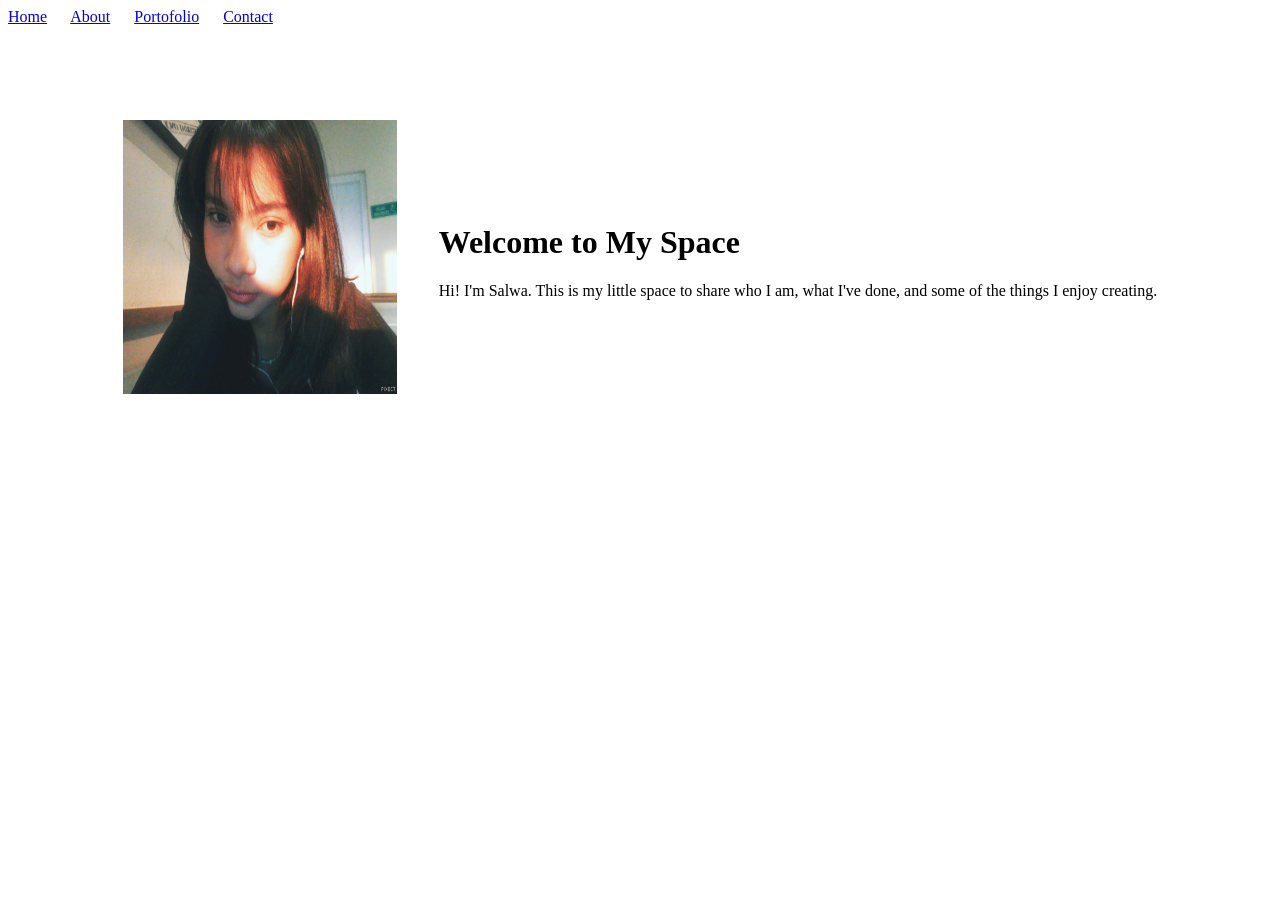
==== index.html @ 7e709dee "Initial portfolio website" ====
<!DOCTYPE html>
<html lang="en">
<head>
    <meta charset="UTF-8">
    <meta name="viewport" content="width=device-width, initial-scale=1.0">
    <title>Document</title>
</head>
<body>
    <!DOCTYPE html>
<html lang="id">
<head>
    <meta charset="UTF-8">
    <title>Home - Salwa</title>
</head>

<body>

    <header>
        <nav>
            <a href="index.html">Home</a>
            &nbsp;&nbsp;&nbsp;&nbsp;
            <a href="about.html">About</a>
            &nbsp;&nbsp;&nbsp;&nbsp;
            <a href="portofolio.html">Portofolio</a>
            &nbsp;&nbsp;&nbsp;&nbsp;
            <a href="contact.html">Contact</a>
        </nav>
    </header>
    <br><br><br><br>

    <main>

        <table align="center" cellpadding="20">
            <tr>

 
                <td>
                    <img
                        src="img/fotosalwa.jpg"
                        alt="Foto Salwa"
                        width="274"
                        height="274"
                    >
                </td>

 
                <td>
                    <h1>Welcome to My Space</h1>

                    <p>
                        Hi! I'm Salwa. This is my little space to share who I am,
                        what I've done, and some of the things I enjoy creating.
                    </p>
                </td>

            </tr>
        </table>

    </main>
</body>
</html>
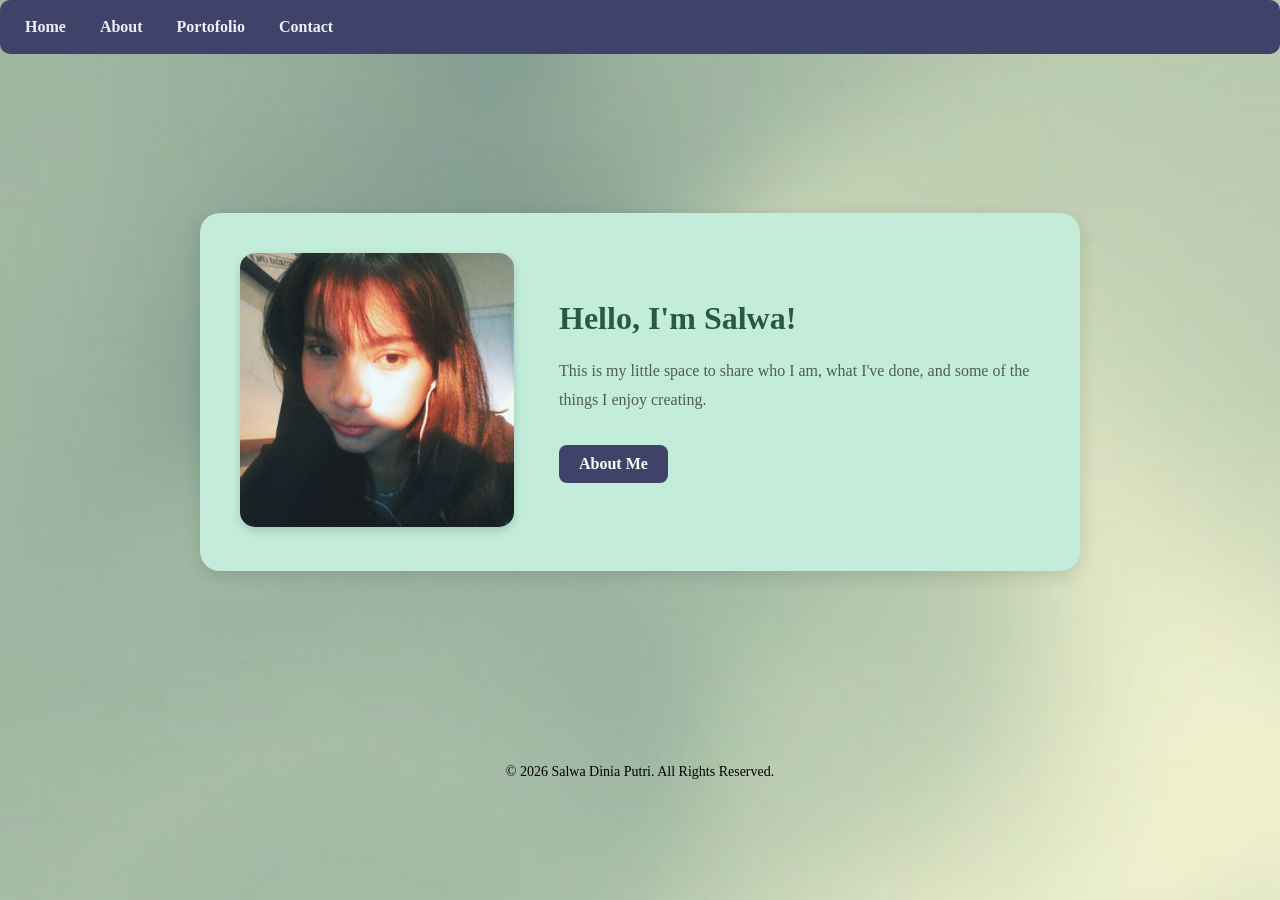
==== commit 7d50f125: "Update portfolio project" ====
--- a/index.html
+++ b/index.html
@@ -1,61 +1,57 @@
 <!DOCTYPE html>
-<html lang="en">
+
+<html lang="id">
+
 <head>
     <meta charset="UTF-8">
     <meta name="viewport" content="width=device-width, initial-scale=1.0">
-    <title>Document</title>
-</head>
-<body>
-    <!DOCTYPE html>
-<html lang="id">
-<head>
-    <meta charset="UTF-8">
+
     <title>Home - Salwa</title>
+
+    <link rel="stylesheet" href="style.css">
 </head>
 
-<body>
+<body class="home-page">
 
     <header>
         <nav>
             <a href="index.html">Home</a>
-            &nbsp;&nbsp;&nbsp;&nbsp;
             <a href="about.html">About</a>
-            &nbsp;&nbsp;&nbsp;&nbsp;
             <a href="portofolio.html">Portofolio</a>
-            &nbsp;&nbsp;&nbsp;&nbsp;
             <a href="contact.html">Contact</a>
         </nav>
     </header>
-    <br><br><br><br>
 
-    <main>
+    <main class="home">
 
-        <table align="center" cellpadding="20">
-            <tr>
+        <div class="home-card">
 
- 
-                <td>
-                    <img
-                        src="img/fotosalwa.jpg"
-                        alt="Foto Salwa"
-                        width="274"
-                        height="274"
-                    >
-                </td>
+            <div class="home-image">
+                <img 
+                    src="img/fotosalwa.jpg" 
+                    alt="Foto Salwa"
+                >
+            </div>
 
- 
-                <td>
-                    <h1>Welcome to My Space</h1>
+            <div class="home-text">
+                <h1>Hello, I'm Salwa!</h1>
 
-                    <p>
-                        Hi! I'm Salwa. This is my little space to share who I am,
-                        what I've done, and some of the things I enjoy creating.
-                    </p>
-                </td>
+                <p>
+                    This is my little space to share who I am,
+                    what I've done, and some of the things I enjoy creating.
+                </p>
 
-            </tr>
-        </table>
+                <a href="about.html" class="home-button">
+                    About Me
+                </a>
+            </div>
+
+        </div>
 
     </main>
+    <footer>
+        <p>&copy; 2026 Salwa Dinia Putri. All Rights Reserved.</p>
+    </footer>
 </body>
+
 </html>
--- a/style.css
+++ b/style.css
@@ -0,0 +1,532 @@
+body {
+    margin: 0;
+    padding: 0;
+    font-family: "Times New Roman", Times, serif;
+}
+
+body.home-page { 
+    margin: 0; 
+    min-height: 100vh; 
+    background-image: 
+        linear-gradient(rgba(255, 255, 255, 0.35), rgba(255, 255, 255, 0.35)), 
+        url("img/backgorundhijau.jpe"); 
+    background-size: cover; 
+    background-position: center; 
+    background-repeat: no-repeat; 
+    background-attachment: fixed; 
+}
+ 
+header { 
+    background-color: #3f436a; 
+    padding: 18px 25px;
+    border-radius: 10px;
+} 
+ 
+nav { 
+    text-align: left; 
+} 
+ 
+nav a { 
+    color: #f1eff6; 
+    text-decoration: none; 
+    font-weight: bold; 
+    margin-right: 30px; 
+} 
+ 
+nav a:hover { 
+    color: white; 
+}
+body.home-page { 
+    margin: 0; 
+    min-height: 100vh; 
+    background-image: 
+        linear-gradient(rgba(255, 255, 255, 0.35), rgba(255, 255, 255, 0.35)), 
+        url("img/backgorundhijau.jpeg"); 
+    background-size: cover; 
+    background-position: center; 
+    background-repeat: no-repeat; 
+    background-attachment: fixed; 
+    font-family: "Times New Roman", Times, serif; 
+}
+.home {
+    min-height: 75vh;
+    display: flex;
+    justify-content: center;
+    align-items: center;
+}
+
+/*FOOTER*/
+
+footer {
+    text-align: center;
+    padding: 15px;
+    margin-top: 20px;
+}
+
+footer p {
+    margin: 0;
+    color: black;
+    font-family: "Times New Roman", Times, serif;
+    font-size: 14px;
+    font-weight: normal;
+}
+
+.home-card {
+    width: 800px;
+    display: flex;
+    align-items: center;
+    gap: 45px;
+
+    background-color: rgb(195, 237, 218);
+    padding: 40px;
+
+    border-radius: 20px;
+    box-shadow: 0 5px 18px rgba(0, 0, 0, 0.12);
+}
+/* Foto */
+
+.home-image img {
+    width: 274px;
+    height: 274px;
+    object-fit: cover;
+    border-radius: 15px;
+
+    box-shadow: 0 4px 10px rgba(0, 0, 0, 0.15);
+}
+
+/* Teks */
+
+.home-text {
+    flex: 1;
+}
+
+.home-text h1 {
+    text-align: left;
+    color: #285943;
+    margin: 0 0 20px;
+    font-size: 32px;
+}
+
+.home-text p {
+    color: #4d5f52;
+    line-height: 1.8;
+    font-size: 16px;
+}
+/* Tombol About Me */
+
+.home-button {
+    display: inline-block;
+    margin-top: 15px;
+    padding: 10px 20px;
+
+    background-color: #3f436a;
+    color: white;
+
+    text-decoration: none;
+    font-weight: bold;
+
+    border-radius: 8px;
+    transition: 0.3s;
+}
+
+.home-button:hover {
+    background-color: #5f9f79;
+}
+/* =========================
+   ABOUT PAGE
+========================= */
+
+.about-body {
+    margin: 0;
+    min-height: 100vh;
+
+    background-color: rgb(195, 237, 218);
+
+    color: white;
+
+    font-family: "Times New Roman", Times, serif;
+}
+
+
+
+/* =========================
+   ABOUT CONTENT
+========================= */
+
+.about-page {
+    width: 90%;
+    max-width: 1100px;
+
+    min-height: 75vh;
+
+    margin: auto;
+    padding: 50px 0;
+
+    display: flex;
+    align-items: center;
+
+    box-sizing: border-box;
+}
+
+
+/* =========================
+   BAGIAN KIRI
+========================= */
+
+.about-left {
+    width: 40%;
+
+    text-align: center;
+}
+
+
+
+.about-left h1 {
+    margin: 5px 0 25px;
+
+    color: #285943; 
+
+    font-size: 35px;
+
+    font-family: "Times New Roman", Times, serif;
+
+    font-weight: normal;
+
+    letter-spacing: 2px;
+}
+
+.about-left img {
+    width: 300px;
+    max-width: 90%;
+
+    display: block;
+
+    margin: auto;
+
+    border-radius: 10px;
+}
+
+
+/* =========================
+   BAGIAN KANAN
+========================= */
+
+.about-right {
+    width: 60%;
+
+    padding-left: 50px;
+
+    box-sizing: border-box;
+}
+
+.about-right h2 {
+    margin: 0 0 15px;
+
+    color: #285943;
+
+    font-size: 32px;
+
+    font-family: "Times New Roman", Times, serif;
+
+    font-weight: normal;
+
+    letter-spacing: 2px;
+}
+
+.about-right p {
+    max-width: 650px;
+
+    margin-bottom: 20px;
+
+    color: #285943;
+
+    font-size: 16px;
+
+    line-height: 1.6;
+
+    font-family: "Times New Roman", Times, serif;
+
+    font-weight: normal;
+}
+
+
+/* =========================
+   SOFTWARE SKILLS
+========================= */
+
+.section-title {
+    margin-top: 35px !important;
+    margin-bottom: 18px !important;
+
+    font-size: 26px !important;
+}
+
+
+/* Barisan ikon */
+
+.skills {
+    display: flex;
+
+    gap: 15px;
+
+    align-items: center;
+}
+
+
+/* Kotak ikon */
+
+.skill {
+    width: 65px;
+    height: 65px;
+
+    display: flex;
+
+    justify-content: center;
+    align-items: center;
+
+    background-color: white;
+
+    border-radius: 10px;
+
+    padding: 8px;
+
+    box-sizing: border-box;
+}
+
+
+/* Gambar ikon */
+
+.skill img {
+    width: 48px;
+    height: 48px;
+
+    object-fit: contain;
+
+    display: block;
+}
+
+
+/* Efek hover */
+
+.skill:hover {
+    transform: translateY(-5px);
+
+    transition: 0.3s;
+}
+
+
+/* =========================
+   PORTOFOLIO
+========================= */
+
+.portfolio,
+.contact {
+    min-height: 100vh;
+
+    background-image:
+        linear-gradient(rgba(255, 255, 255, 0.35), rgba(255, 255, 255, 0.35)),
+        url("img/backgorundhijau.jpeg");
+
+    background-size: cover;
+    background-position: center;
+    background-repeat: no-repeat;
+    background-attachment: fixed;
+}
+.portfolio {
+    padding: 20px 30px 60px;
+}
+
+.portfolio h1 {
+    text-align: center;
+    color: black;
+    margin: 35px 0;
+
+    font-family: "Times New Roman", Times, serif;
+    font-size: 36px;
+    font-weight: normal;
+}
+
+.portfolio-table {
+    width: 90%;
+    max-width: 1000px;
+
+    margin: auto;
+
+    border-collapse: separate;
+    border-spacing: 0;
+
+    background-color: white;
+
+    border-radius: 20px;
+    overflow: hidden;
+
+    box-shadow: 0 5px 18px rgba(0, 0, 0, 0.12);
+
+    font-family: "Times New Roman", Times, serif;
+}
+
+.portfolio-table th {
+    background-color: #78b892;
+    color: black;
+
+    padding: 15px 10px;
+
+    text-align: center;
+
+    font-family: "Times New Roman", Times, serif;
+    font-weight: normal;
+}
+
+.portfolio-table td {
+    padding: 15px;
+
+    border: 1px solid #d5e5da;
+
+    vertical-align: middle;
+
+    font-family: "Times New Roman", Times, serif;
+    font-size: 14px;
+
+    font-weight: normal;
+    color: black;
+}
+
+.portfolio-table td img {
+    width: 150px;
+    height: auto;
+    max-width: 100%;
+
+    display: block;
+    margin: auto;
+
+    border-radius: 12px;
+
+    box-shadow: 0 3px 8px rgba(0, 0, 0, 0.15);
+}
+/* =========================
+   CONTACT
+========================= */
+
+.contact {
+    padding: 30px 20px 60px;
+}
+
+.contact h1 {
+    text-align: center;
+    color: black;
+    font-family: "Times New Roman", Times, serif;
+    font-size: 36px;
+    font-weight: normal;
+    margin: 35px 0;
+}
+
+.contact-card {
+    width: 600px;
+    max-width: 90%;
+    margin: auto;
+    padding: 35px 45px;
+
+    background-color: rgb(195, 237, 218);
+    border-radius: 15px;
+
+    box-shadow: 0 5px 18px rgba(0, 0, 0, 0.12);
+
+    font-family: "Times New Roman", Times, serif;
+    box-sizing: border-box;
+}
+
+/* Bagian form */
+
+.form-group {
+    display: flex;
+    align-items: flex-start;
+    margin-bottom: 20px;
+}
+
+.form-group label {
+    width: 100px;
+    padding-top: 8px;
+
+    color: black;
+    font-family: "Times New Roman", Times, serif;
+    font-weight: normal;
+}
+
+.form-group input[type="text"],
+.form-group input[type="email"],
+.form-group textarea {
+    flex: 1;
+    padding: 10px;
+
+    border: 1px solid #b8cfc0;
+    border-radius: 6px;
+
+    font-family: "Times New Roman", Times, serif;
+    font-size: 15px;
+
+    box-sizing: border-box;
+}
+
+.form-group textarea {
+    resize: vertical;
+}
+
+/* Tombol */
+
+.form-button {
+    margin-left: 100px;
+    margin-top: 10px;
+}
+
+.form-button input {
+    padding: 9px 20px;
+    margin-right: 8px;
+
+    background-color: #78b892;
+    color: black;
+
+    border: none;
+    border-radius: 6px;
+
+    font-family: "Times New Roman", Times, serif;
+    font-size: 15px;
+    font-weight: normal;
+
+    cursor: pointer;
+}
+
+.form-button input:hover {
+    background-color: #a8d5ba;
+}
+
+/* Social Media */
+
+.social-media {
+    margin-top: 30px;
+    padding-top: 20px;
+
+    border-top: 1px solid #d5e5da;
+
+    text-align: center;
+
+    font-family: "Times New Roman", Times, serif;
+}
+
+.social-media p {
+    color: black;
+    font-weight: normal;
+}
+
+.social-media a {
+    color: black;
+    text-decoration: none;
+
+    margin: 0 15px;
+
+    font-family: "Times New Roman", Times, serif;
+    font-weight: normal;
+}
+
+.social-media a:hover {
+    color: #4f8f68;
+}
